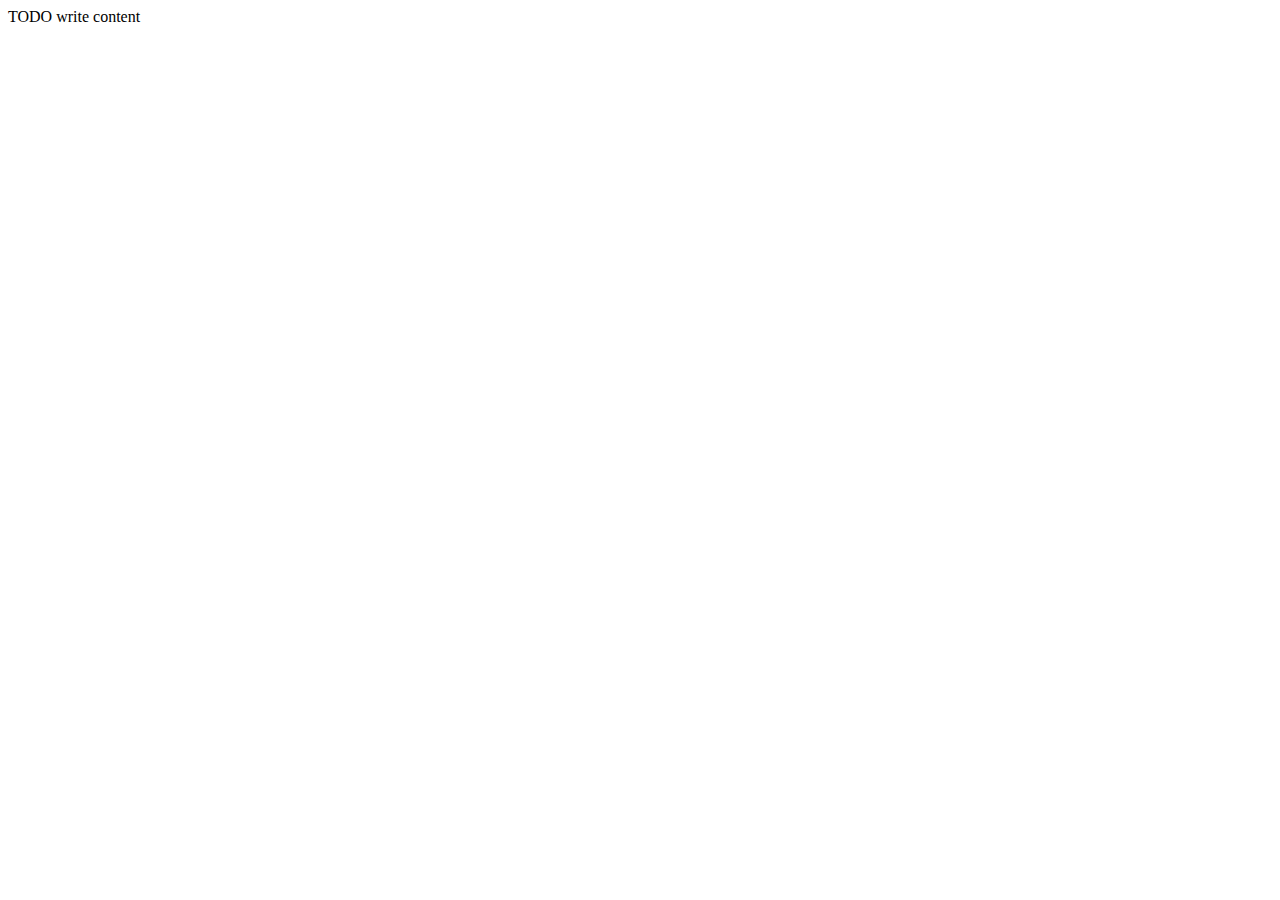
==== web/index.html @ 1ed47a72 "Inicio Proyecto" ====
<!DOCTYPE html>
<!--
To change this license header, choose License Headers in Project Properties.
To change this template file, choose Tools | Templates
and open the template in the editor.
-->
<html>
    <head>
        <title>TODO supply a title</title>
        <meta charset="UTF-8">
        <meta name="viewport" content="width=device-width, initial-scale=1.0">
    </head>
    <body>
        <div>TODO write content</div>
    </body>
</html>
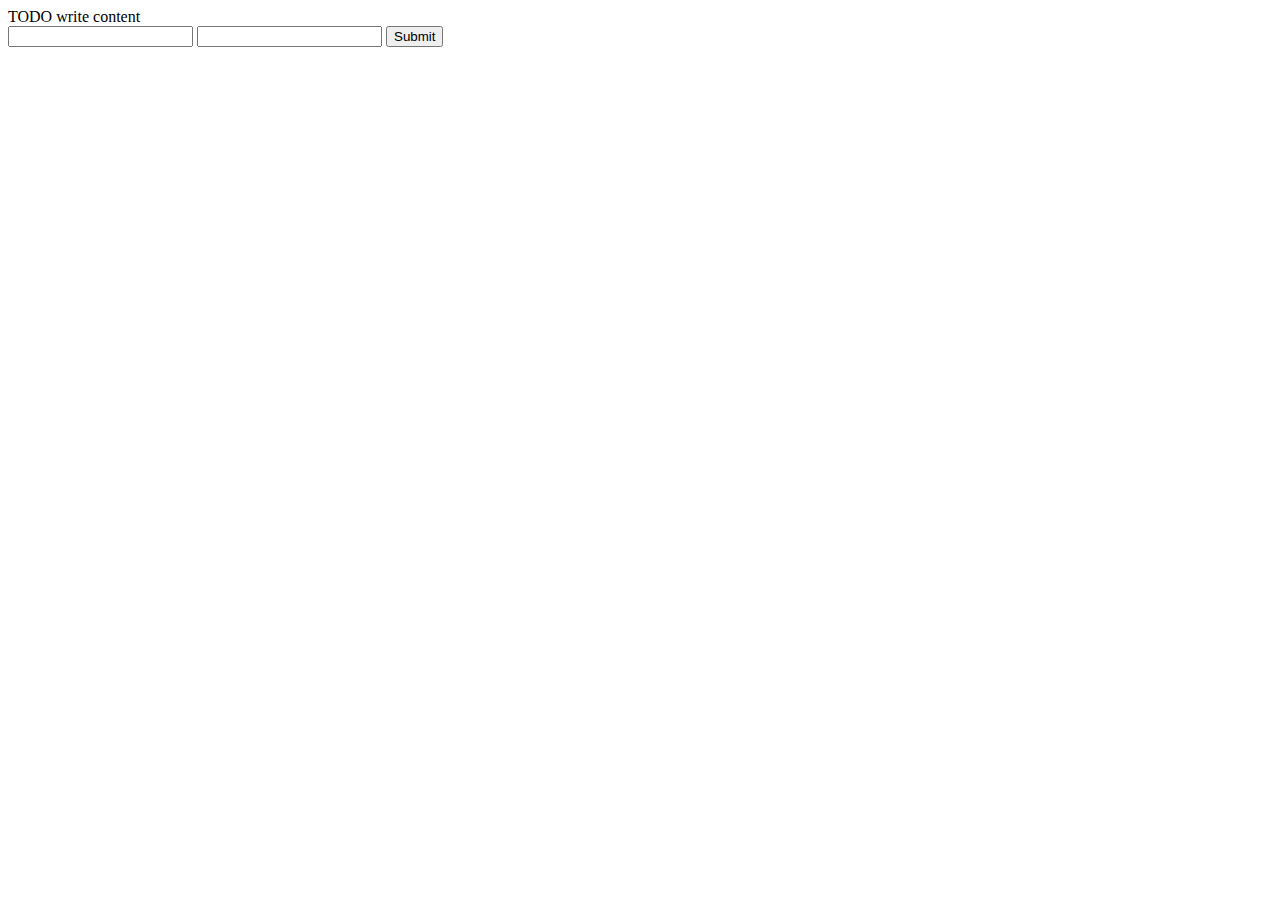
==== commit 48cbc11b: "Login funcionando" ====
--- a/web/index.html
+++ b/web/index.html
@@ -6,11 +6,17 @@
 -->
 <html>
     <head>
-        <title>TODO supply a title</title>
+        <title>Sistema de inscripciones</title>
         <meta charset="UTF-8">
         <meta name="viewport" content="width=device-width, initial-scale=1.0">
     </head>
     <body>
         <div>TODO write content</div>
+        
+        <form method="POST" action="usuarios/login">
+            <input type="text" name="üsername">
+            <input type="password" name="password">
+            <input type="submit">
+        </form>
     </body>
 </html>
